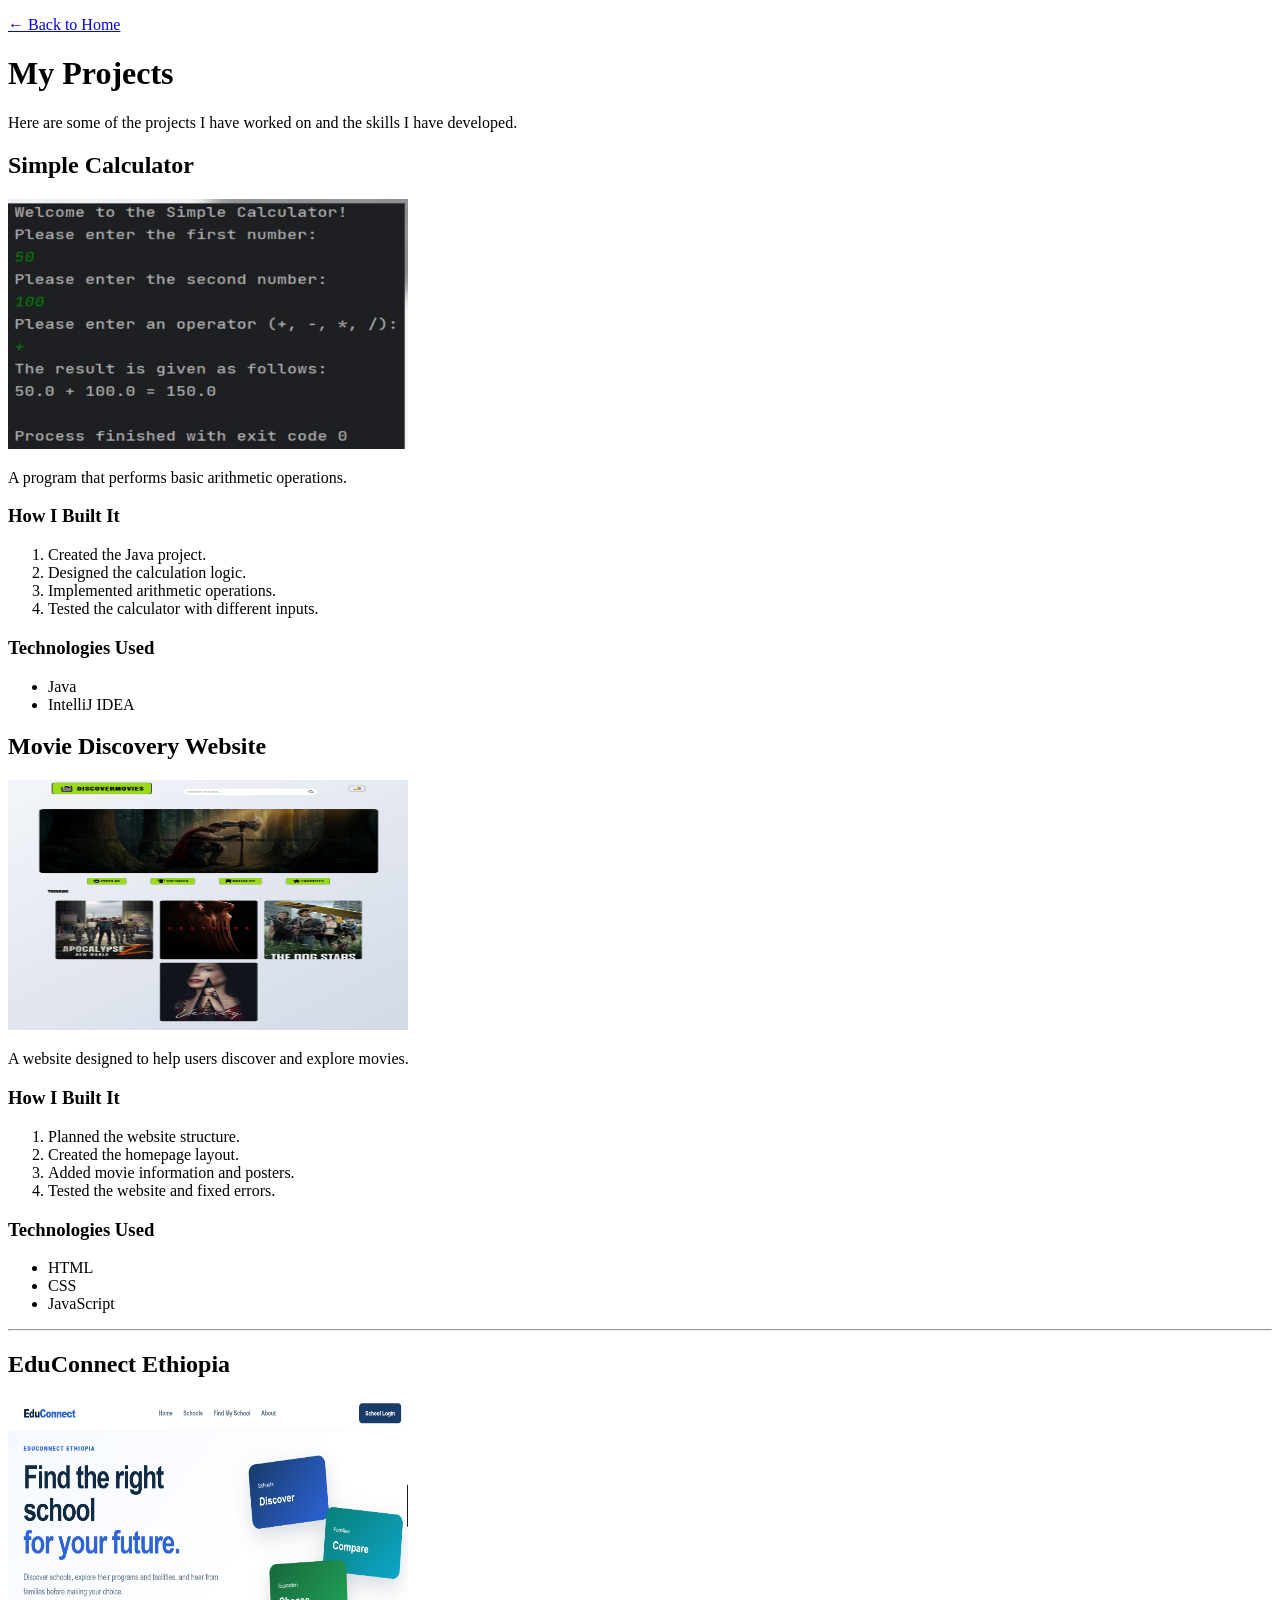
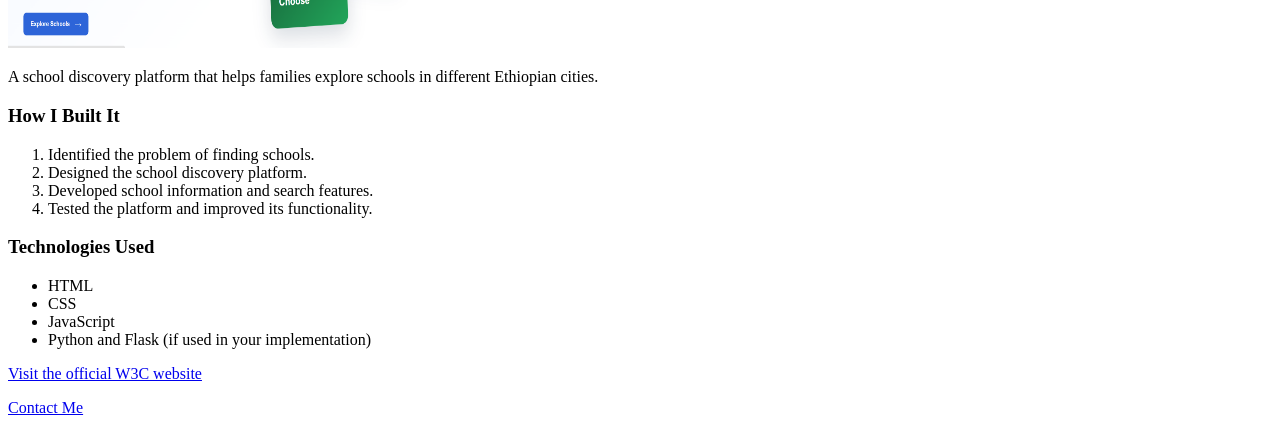
==== projects.html @ 17d0d489 "Complete HTML Lab 6 - Lists" ====
<!DOCTYPE html>
<html lang="en">
<head>
    <meta charset="UTF-8">
    <meta name="viewport" content="width=device-width, initial-scale=1.0">
    <title>Projects | Kalkidan Asmamaw</title>
    <link rel="icon" type="image/png" href="images/favicon.png">
</head>
<body>
    
    <p><a href="index.html">← Back to Home</a></p>

    <h1>My Projects</h1>

    <p>Here are some of the projects I have worked on and the skills I have developed.</p>
    <h2>Simple Calculator</h2>
    <img src="images/project-calculator.png"
     alt="Screenshot of a simple calculator project"
     width="400"
     height="250">
    <p>A program that performs basic arithmetic operations.</p>
    <h3>How I Built It</h3>
<ol>
    <li>Created the Java project.</li>
    <li>Designed the calculation logic.</li>
    <li>Implemented arithmetic operations.</li>
    <li>Tested the calculator with different inputs.</li>
</ol>

<h3>Technologies Used</h3>
<ul>
    <li>Java</li>
    <li>IntelliJ IDEA</li>
</ul>
    <h2>Movie Discovery Website</h2>
    <img src="images/project-movieDiscovery.png"
     alt="Project image representing my movie discovery website"
     width="400"
     height="250">
    <p>A website designed to help users discover and explore movies.</p>
    <h3>How I Built It</h3>
<ol>
    <li>Planned the website structure.</li>
    <li>Created the homepage layout.</li>
    <li>Added movie information and posters.</li>
    <li>Tested the website and fixed errors.</li>
</ol>

<h3>Technologies Used</h3>
<ul>
    <li>HTML</li>
    <li>CSS</li>
    <li>JavaScript </li>
</ul>
<hr>

    <h2>EduConnect Ethiopia</h2>
    <img src="images/project-educonnect.png"
     alt="Screenshot of the EduConnect Ethiopia school discovery platform"
     width="400"
     height="250">
    <p>A school discovery platform that helps families explore schools in different Ethiopian cities.</p>
    <h3>How I Built It</h3>
<ol>
    <li>Identified the problem of finding schools.</li>
    <li>Designed the school discovery platform.</li>
    <li>Developed school information and search features.</li>
    <li>Tested the platform and improved its functionality.</li>
</ol>

<h3>Technologies Used</h3>
<ul>
    <li>HTML</li>
    <li>CSS</li>
    <li>JavaScript</li>
    <li>Python and Flask (if used in your implementation)</li>
</ul>
    <p><a href="https://www.w3.org/">Visit the official W3C website</a></p>

    <p><a href="index.html#contact">Contact Me</a></p>
</body>
</html>
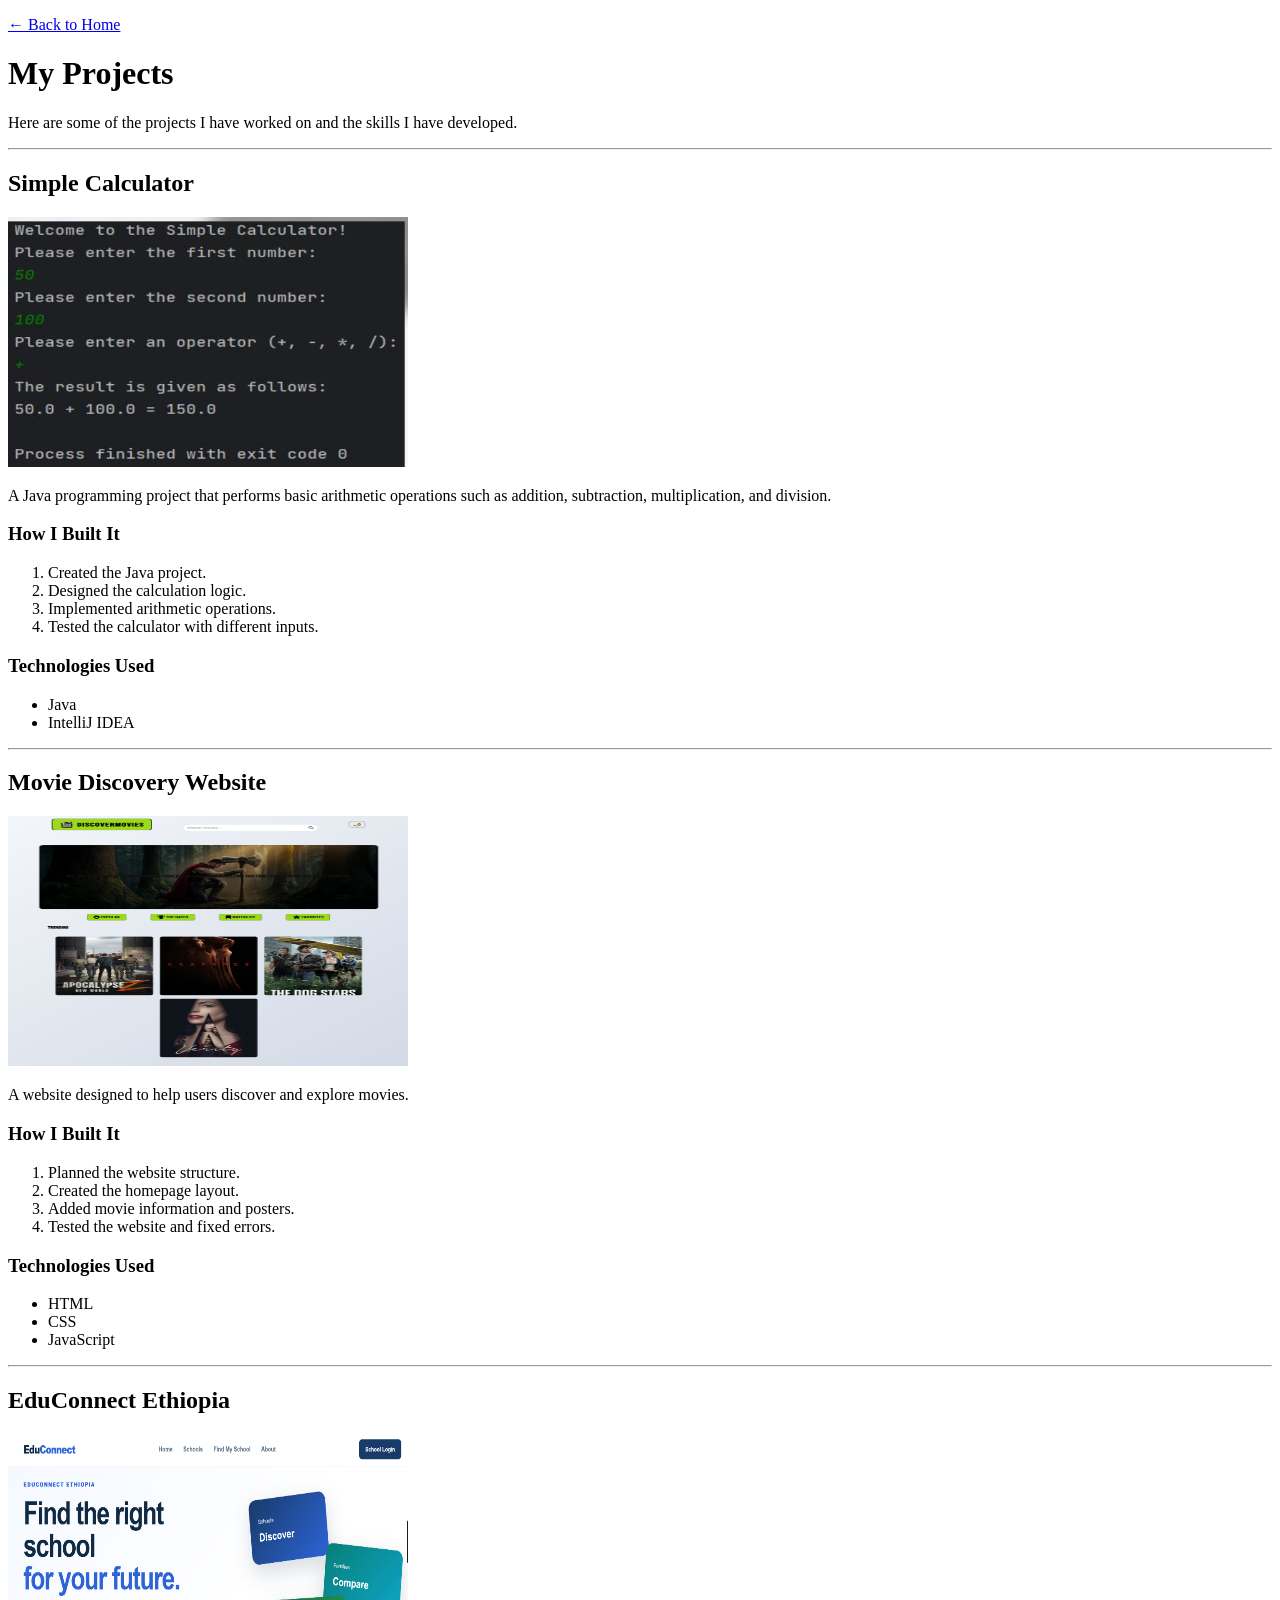
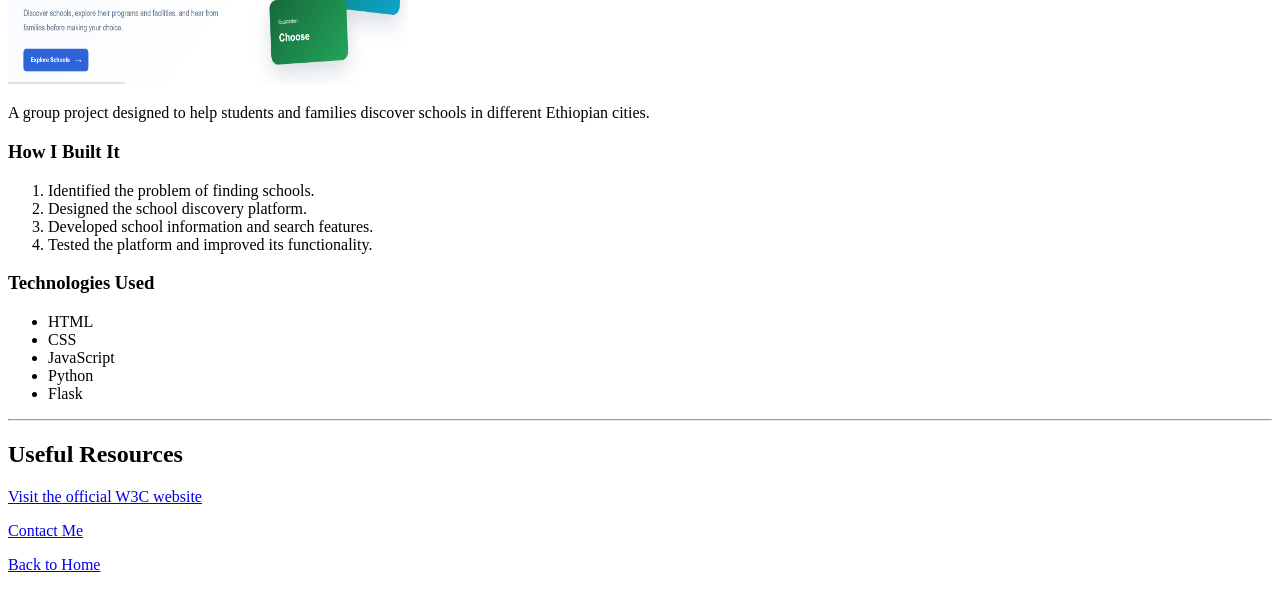
==== commit 9960d980: "Complete HTML Portfolio Labs 0-7" ====
--- a/projects.html
+++ b/projects.html
@@ -6,77 +6,129 @@
     <title>Projects | Kalkidan Asmamaw</title>
     <link rel="icon" type="image/png" href="images/favicon.png">
 </head>
+
 <body>
-    
+
     <p><a href="index.html">← Back to Home</a></p>
 
     <h1>My Projects</h1>
 
-    <p>Here are some of the projects I have worked on and the skills I have developed.</p>
+    <p>
+        Here are some of the projects I have worked on
+        and the skills I have developed.
+    </p>
+
+    <hr>
+
     <h2>Simple Calculator</h2>
+
     <img src="images/project-calculator.png"
-     alt="Screenshot of a simple calculator project"
-     width="400"
-     height="250">
-    <p>A program that performs basic arithmetic operations.</p>
+         alt="Screenshot of a simple calculator project"
+         width="400"
+         height="250">
+
+    <p>
+        A Java programming project that performs basic arithmetic
+        operations such as addition, subtraction, multiplication,
+        and division.
+    </p>
+
     <h3>How I Built It</h3>
-<ol>
-    <li>Created the Java project.</li>
-    <li>Designed the calculation logic.</li>
-    <li>Implemented arithmetic operations.</li>
-    <li>Tested the calculator with different inputs.</li>
-</ol>
 
-<h3>Technologies Used</h3>
-<ul>
-    <li>Java</li>
-    <li>IntelliJ IDEA</li>
-</ul>
+    <ol>
+        <li>Created the Java project.</li>
+        <li>Designed the calculation logic.</li>
+        <li>Implemented arithmetic operations.</li>
+        <li>Tested the calculator with different inputs.</li>
+    </ol>
+
+    <h3>Technologies Used</h3>
+
+    <ul>
+        <li>Java</li>
+        <li>IntelliJ IDEA</li>
+    </ul>
+
+    <hr>
+
     <h2>Movie Discovery Website</h2>
+
     <img src="images/project-movieDiscovery.png"
-     alt="Project image representing my movie discovery website"
-     width="400"
-     height="250">
-    <p>A website designed to help users discover and explore movies.</p>
+         alt="Screenshot of my movie discovery website"
+         width="400"
+         height="250">
+
+    <p>
+        A website designed to help users discover and explore movies.
+    </p>
+
     <h3>How I Built It</h3>
-<ol>
-    <li>Planned the website structure.</li>
-    <li>Created the homepage layout.</li>
-    <li>Added movie information and posters.</li>
-    <li>Tested the website and fixed errors.</li>
-</ol>
 
-<h3>Technologies Used</h3>
-<ul>
-    <li>HTML</li>
-    <li>CSS</li>
-    <li>JavaScript </li>
-</ul>
-<hr>
+    <ol>
+        <li>Planned the website structure.</li>
+        <li>Created the homepage layout.</li>
+        <li>Added movie information and posters.</li>
+        <li>Tested the website and fixed errors.</li>
+    </ol>
+
+    <h3>Technologies Used</h3>
+
+    <ul>
+        <li>HTML</li>
+        <li>CSS</li>
+        <li>JavaScript</li>
+    </ul>
+
+    <hr>
 
     <h2>EduConnect Ethiopia</h2>
+
     <img src="images/project-educonnect.png"
-     alt="Screenshot of the EduConnect Ethiopia school discovery platform"
-     width="400"
-     height="250">
-    <p>A school discovery platform that helps families explore schools in different Ethiopian cities.</p>
+         alt="Screenshot of the EduConnect Ethiopia school discovery platform"
+         width="400"
+         height="250">
+
+    <p>
+        A group project designed to help students and families
+        discover schools in different Ethiopian cities.
+    </p>
+
     <h3>How I Built It</h3>
-<ol>
-    <li>Identified the problem of finding schools.</li>
-    <li>Designed the school discovery platform.</li>
-    <li>Developed school information and search features.</li>
-    <li>Tested the platform and improved its functionality.</li>
-</ol>
 
-<h3>Technologies Used</h3>
-<ul>
-    <li>HTML</li>
-    <li>CSS</li>
-    <li>JavaScript</li>
-    <li>Python and Flask (if used in your implementation)</li>
-</ul>
-    <p><a href="https://www.w3.org/">Visit the official W3C website</a></p>
+    <ol>
+        <li>Identified the problem of finding schools.</li>
+        <li>Designed the school discovery platform.</li>
+        <li>Developed school information and search features.</li>
+        <li>Tested the platform and improved its functionality.</li>
+    </ol>
 
-    <p><a href="index.html#contact">Contact Me</a></p>
+    <h3>Technologies Used</h3>
+
+    <ul>
+        <li>HTML</li>
+        <li>CSS</li>
+        <li>JavaScript</li>
+        <li>Python</li>
+        <li>Flask</li>
+    </ul>
+
+    <hr>
+
+    <h2>Useful Resources</h2>
+
+    <p>
+        <a href="https://www.w3.org/" target="_blank">
+            Visit the official W3C website
+        </a>
+    </p>
+
+    <p>
+        <a href="index.html#contact">Contact Me</a>
+    </p>
+
+    <p>
+        <a href="index.html">Back to Home</a>
+    </p>
+
 </body>
 </html>
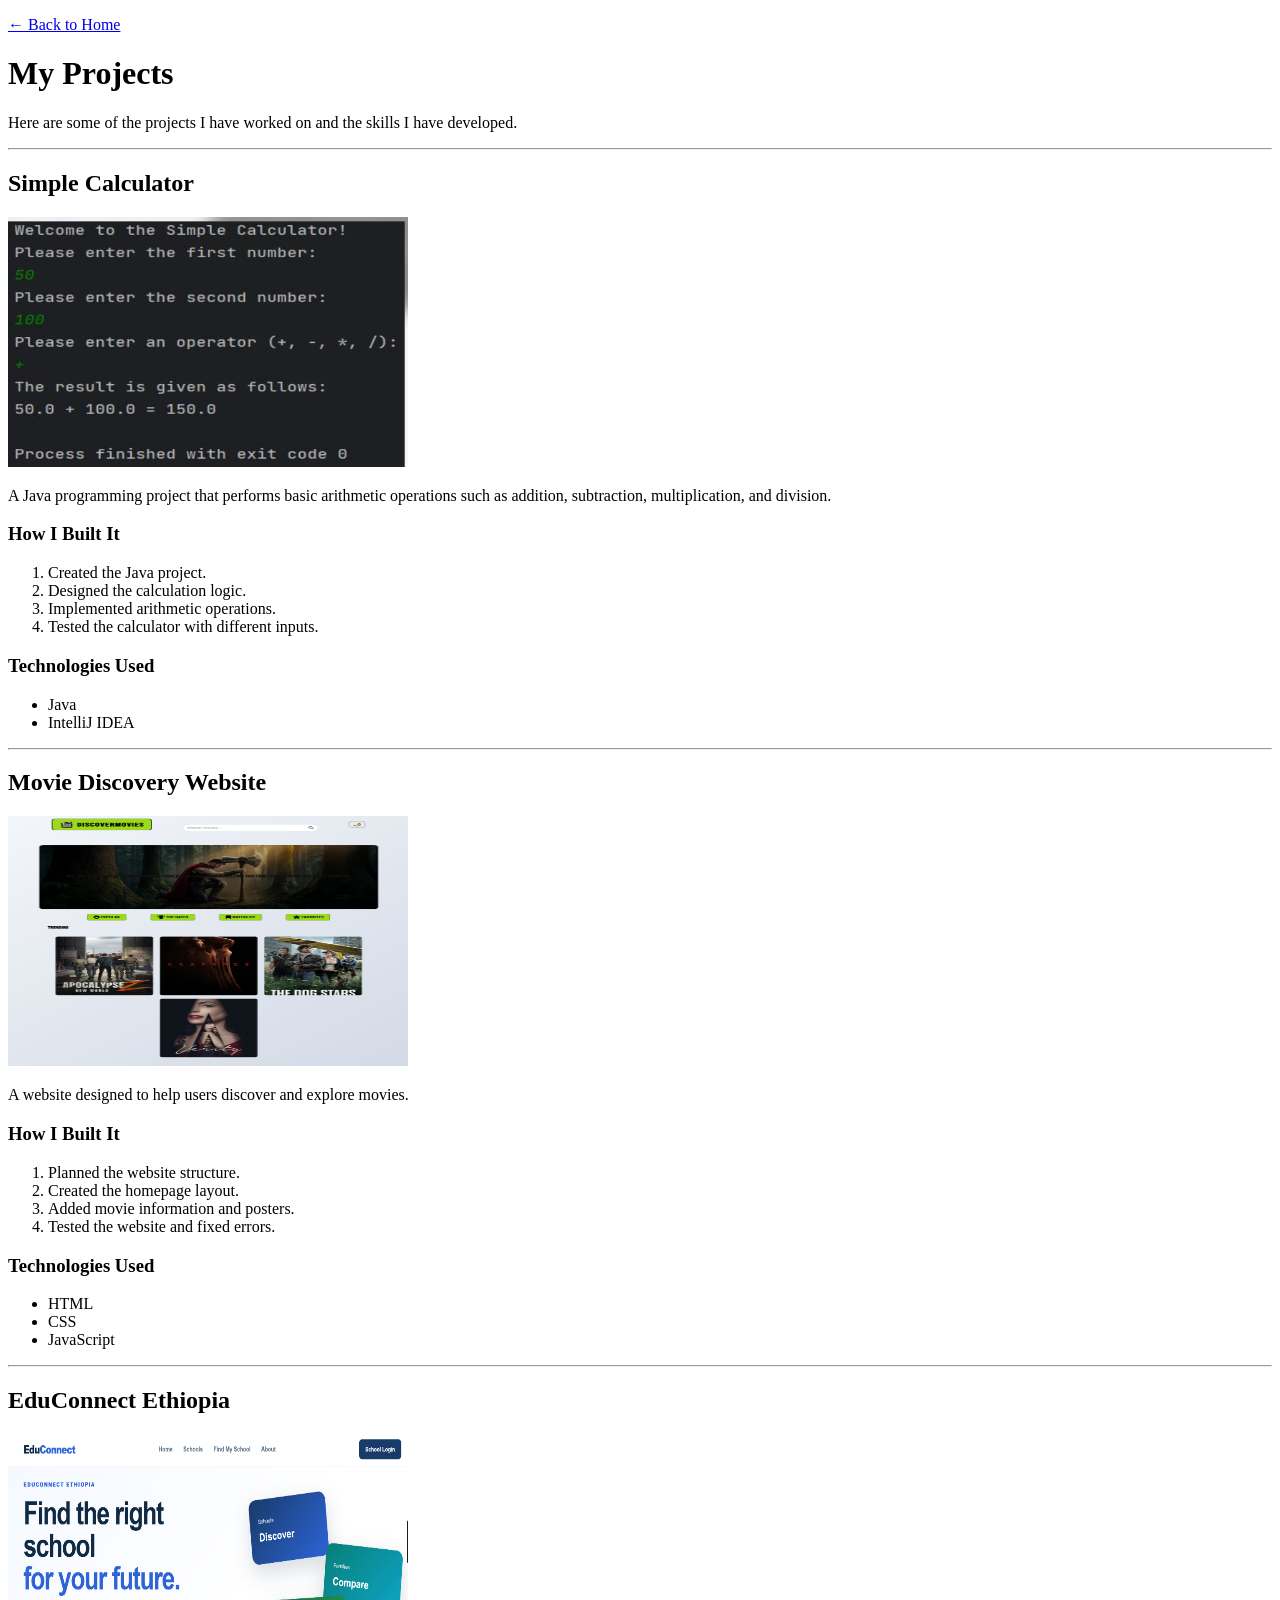
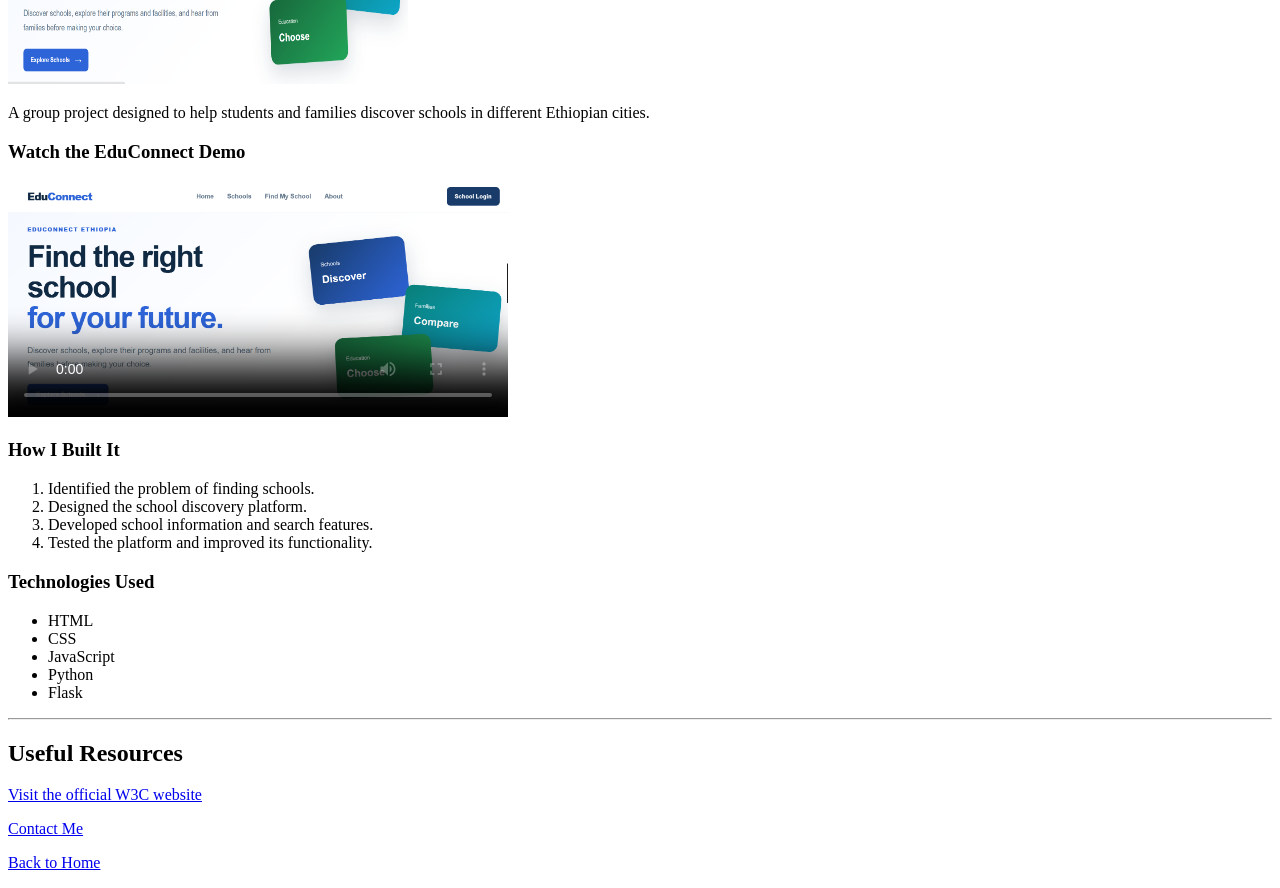
==== commit 405d0c42: "Complete Lab 11 audio and video elements" ====
--- a/projects.html
+++ b/projects.html
@@ -19,7 +19,7 @@
     </p>
 
     <hr>
-
+<article>
     <h2>Simple Calculator</h2>
 
     <img src="images/project-calculator.png"
@@ -48,7 +48,7 @@
         <li>Java</li>
         <li>IntelliJ IDEA</li>
     </ul>
-
+</article>
     <hr>
 
     <h2>Movie Discovery Website</h2>
@@ -89,9 +89,27 @@
          height="250">
 
     <p>
+
         A group project designed to help students and families
         discover schools in different Ethiopian cities.
     </p>
+    <h3>Watch the EduConnect Demo</h3>
+
+<video controls
+       poster="images/project-educonnect.png"
+       width="500">
+
+    <source src="media/project-demo.mp4" type="video/mp4">
+
+    <track src="media/project-demo.vtt"
+           kind="captions"
+           srclang="en"
+           label="English"
+           default>
+
+    Your browser does not support the video element.
+
+  </video>
 
     <h3>How I Built It</h3>
 
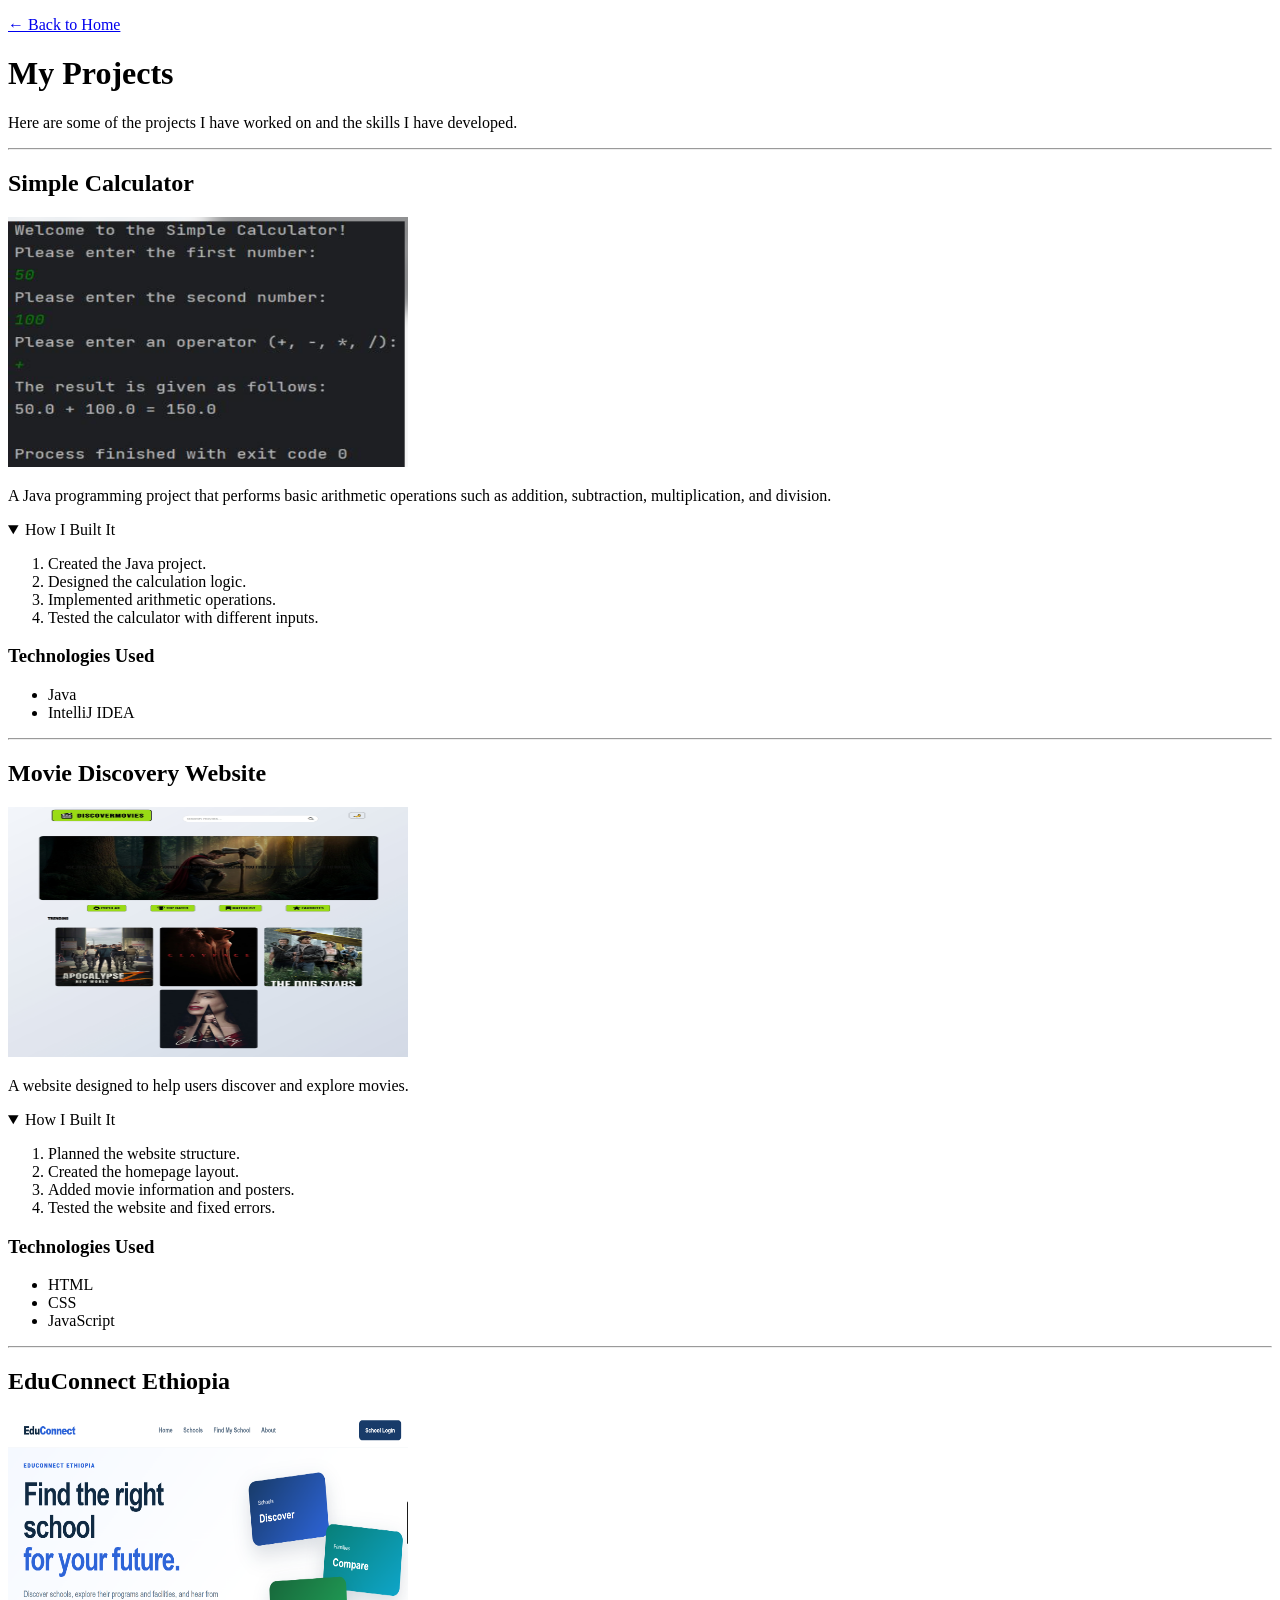
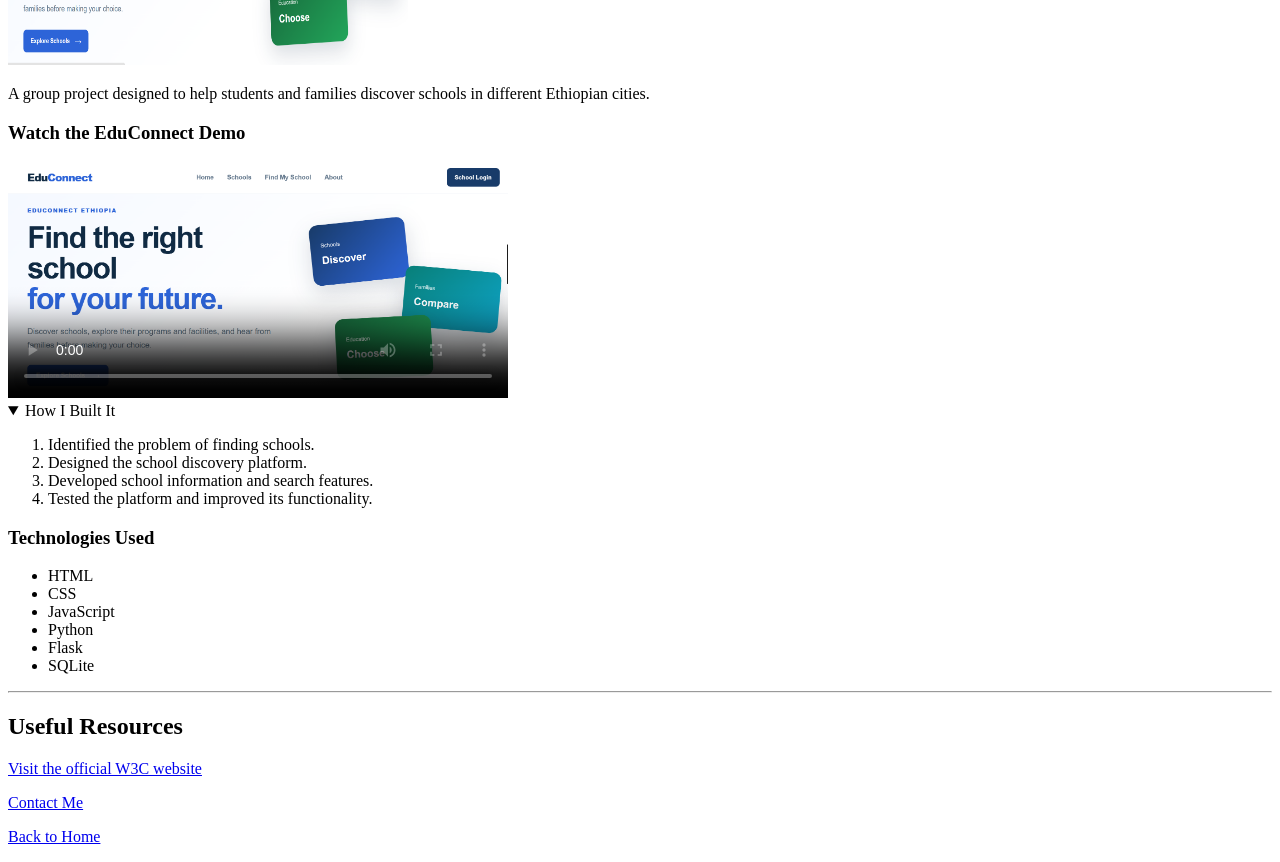
==== commit d2542746: "Complete Lab 12 HTML interactive elements" ====
--- a/projects.html
+++ b/projects.html
@@ -33,7 +33,8 @@
         and division.
     </p>
 
-    <h3>How I Built It</h3>
+    <details open >
+    <summary>How I Built It</summary>
 
     <ol>
         <li>Created the Java project.</li>
@@ -41,6 +42,7 @@
         <li>Implemented arithmetic operations.</li>
         <li>Tested the calculator with different inputs.</li>
     </ol>
+</details>
 
     <h3>Technologies Used</h3>
 
@@ -62,7 +64,8 @@
         A website designed to help users discover and explore movies.
     </p>
 
-    <h3>How I Built It</h3>
+    <details open>
+    <summary>How I Built It</summary>
 
     <ol>
         <li>Planned the website structure.</li>
@@ -70,6 +73,7 @@
         <li>Added movie information and posters.</li>
         <li>Tested the website and fixed errors.</li>
     </ol>
+</details>
 
     <h3>Technologies Used</h3>
 
@@ -111,7 +115,8 @@
 
   </video>
 
-    <h3>How I Built It</h3>
+    <details open>
+    <summary>How I Built It</summary>
 
     <ol>
         <li>Identified the problem of finding schools.</li>
@@ -119,7 +124,7 @@
         <li>Developed school information and search features.</li>
         <li>Tested the platform and improved its functionality.</li>
     </ol>
-
+</details >
     <h3>Technologies Used</h3>
 
     <ul>
@@ -128,6 +133,7 @@
         <li>JavaScript</li>
         <li>Python</li>
         <li>Flask</li>
+        <li>SQLite</li>
     </ul>
 
     <hr>
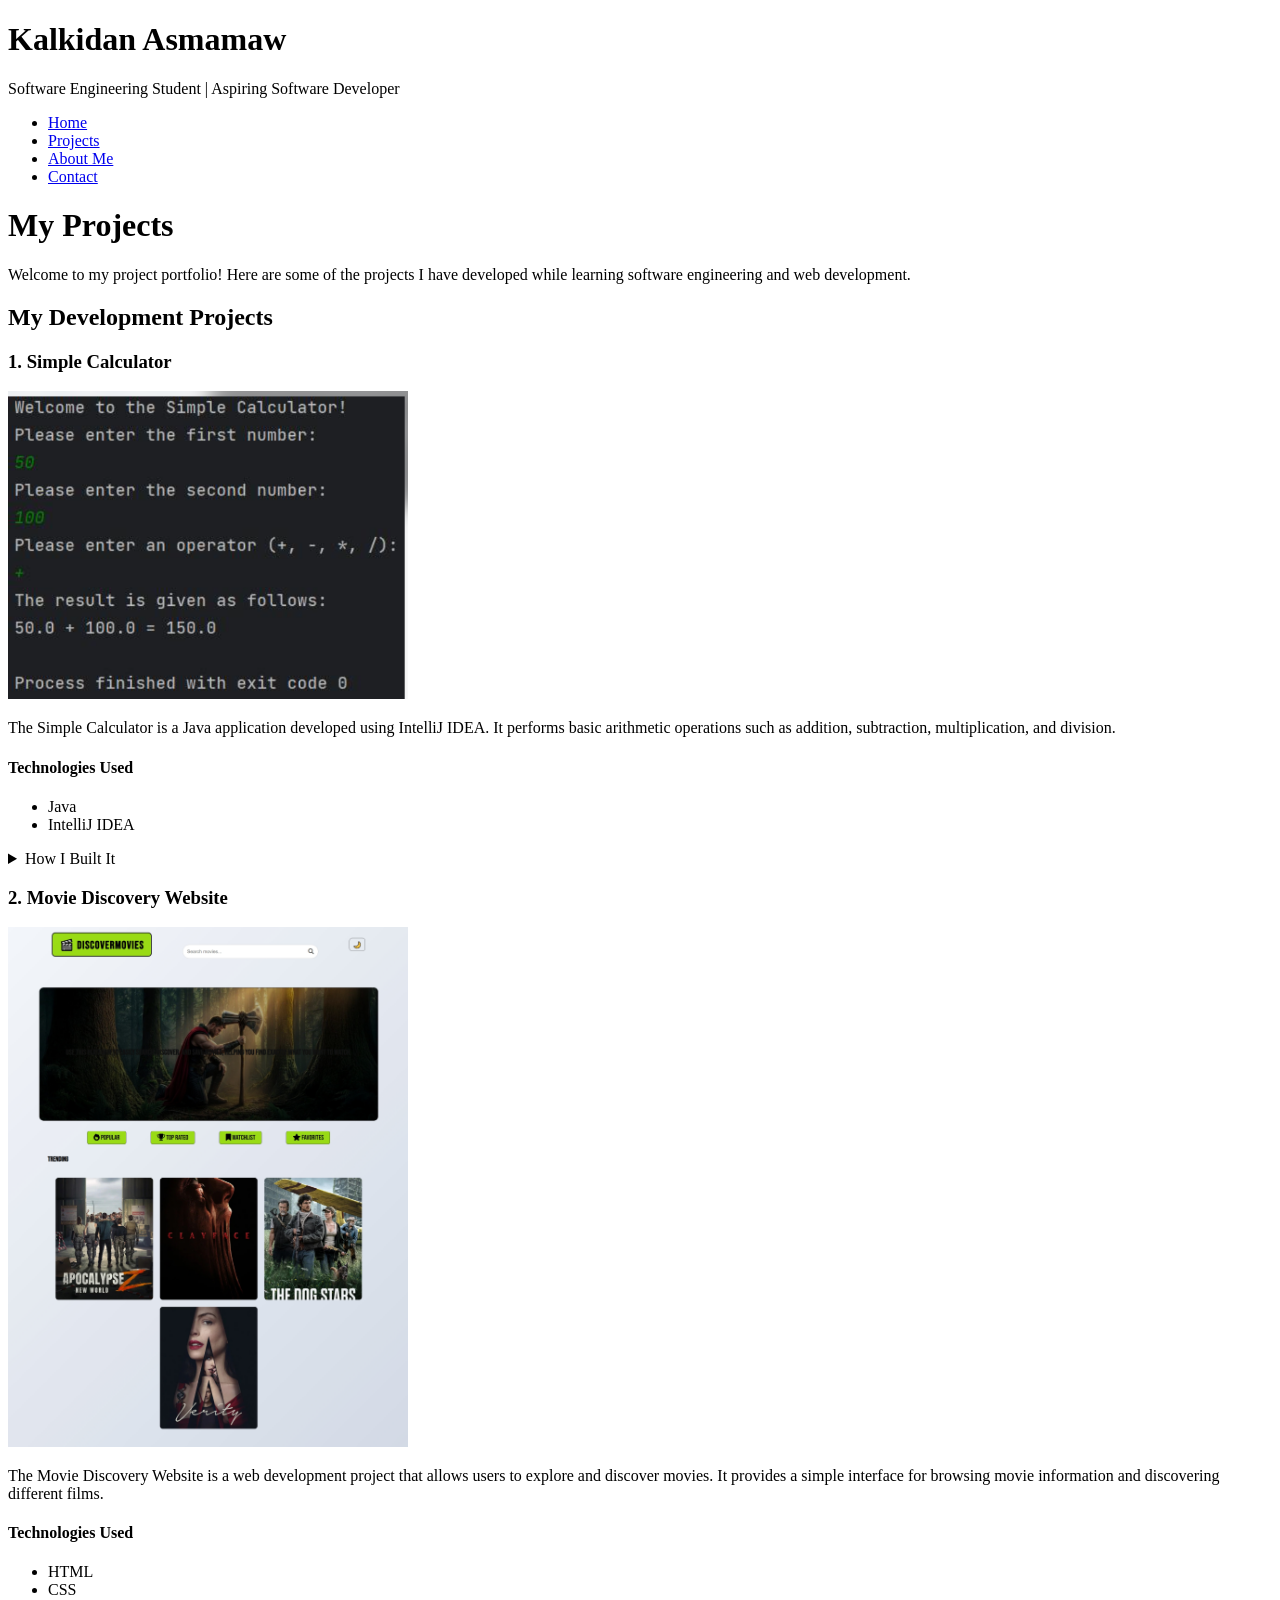
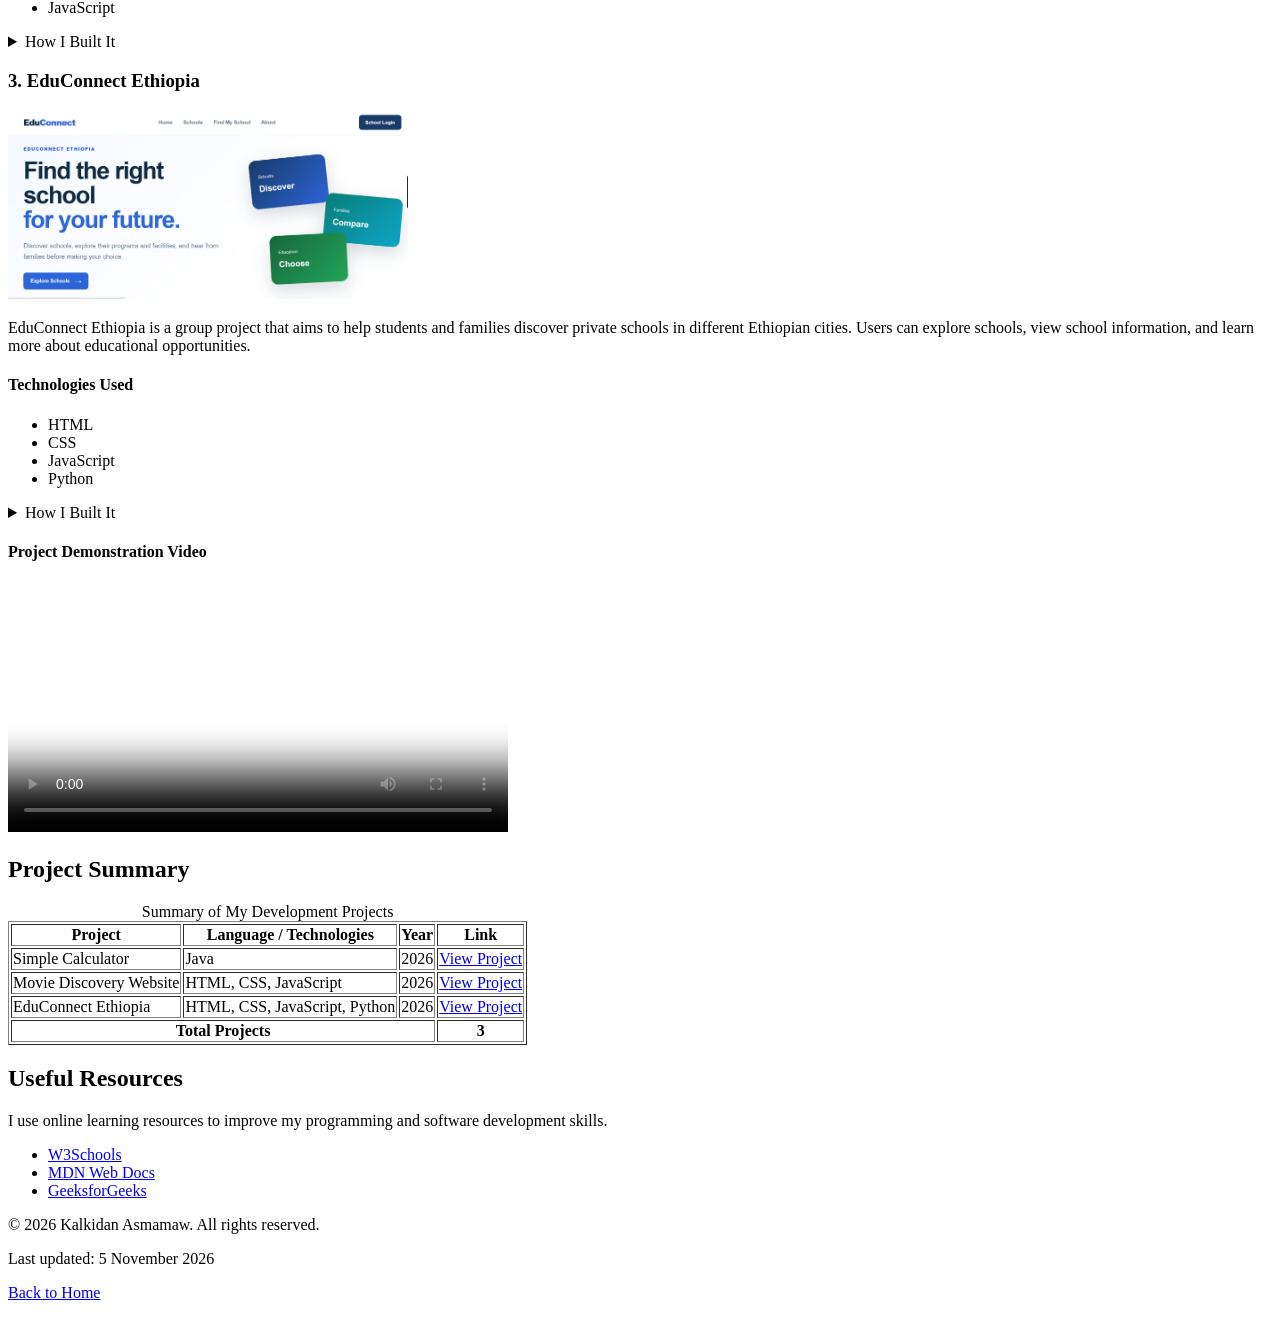
==== commit 16f99611: "complete lab 14" ====
--- a/projects.html
+++ b/projects.html
@@ -1,158 +1,301 @@
+
 <!DOCTYPE html>
 <html lang="en">
+
 <head>
     <meta charset="UTF-8">
     <meta name="viewport" content="width=device-width, initial-scale=1.0">
-    <title>Projects | Kalkidan Asmamaw</title>
+
+    <meta name="description"
+        content="Explore the software development projects of Kalkidan Asmamaw, a Software Engineering student.">
+
+    <meta name="author" content="Kalkidan Asmamaw">
+
+    <title>My Projects | Kalkidan Asmamaw</title>
+
     <link rel="icon" type="image/png" href="images/favicon.png">
 </head>
 
 <body>
 
-    <p><a href="index.html">← Back to Home</a></p>
-
-    <h1>My Projects</h1>
-
-    <p>
-        Here are some of the projects I have worked on
-        and the skills I have developed.
-    </p>
-
-    <hr>
-<article>
-    <h2>Simple Calculator</h2>
-
-    <img src="images/project-calculator.png"
-         alt="Screenshot of a simple calculator project"
-         width="400"
-         height="250">
-
-    <p>
-        A Java programming project that performs basic arithmetic
-        operations such as addition, subtraction, multiplication,
-        and division.
-    </p>
-
-    <details open >
-    <summary>How I Built It</summary>
-
-    <ol>
-        <li>Created the Java project.</li>
-        <li>Designed the calculation logic.</li>
-        <li>Implemented arithmetic operations.</li>
-        <li>Tested the calculator with different inputs.</li>
-    </ol>
-</details>
-
-    <h3>Technologies Used</h3>
-
-    <ul>
-        <li>Java</li>
-        <li>IntelliJ IDEA</li>
-    </ul>
-</article>
-    <hr>
-
-    <h2>Movie Discovery Website</h2>
-
-    <img src="images/project-movieDiscovery.png"
-         alt="Screenshot of my movie discovery website"
-         width="400"
-         height="250">
-
-    <p>
-        A website designed to help users discover and explore movies.
-    </p>
-
-    <details open>
-    <summary>How I Built It</summary>
-
-    <ol>
-        <li>Planned the website structure.</li>
-        <li>Created the homepage layout.</li>
-        <li>Added movie information and posters.</li>
-        <li>Tested the website and fixed errors.</li>
-    </ol>
-</details>
-
-    <h3>Technologies Used</h3>
-
-    <ul>
-        <li>HTML</li>
-        <li>CSS</li>
-        <li>JavaScript</li>
-    </ul>
-
-    <hr>
-
-    <h2>EduConnect Ethiopia</h2>
-
-    <img src="images/project-educonnect.png"
-         alt="Screenshot of the EduConnect Ethiopia school discovery platform"
-         width="400"
-         height="250">
-
-    <p>
-
-        A group project designed to help students and families
-        discover schools in different Ethiopian cities.
-    </p>
-    <h3>Watch the EduConnect Demo</h3>
-
-<video controls
-       poster="images/project-educonnect.png"
-       width="500">
-
-    <source src="media/project-demo.mp4" type="video/mp4">
-
-    <track src="media/project-demo.vtt"
-           kind="captions"
-           srclang="en"
-           label="English"
-           default>
-
-    Your browser does not support the video element.
-
-  </video>
-
-    <details open>
-    <summary>How I Built It</summary>
-
-    <ol>
-        <li>Identified the problem of finding schools.</li>
-        <li>Designed the school discovery platform.</li>
-        <li>Developed school information and search features.</li>
-        <li>Tested the platform and improved its functionality.</li>
-    </ol>
-</details >
-    <h3>Technologies Used</h3>
-
-    <ul>
-        <li>HTML</li>
-        <li>CSS</li>
-        <li>JavaScript</li>
-        <li>Python</li>
-        <li>Flask</li>
-        <li>SQLite</li>
-    </ul>
-
-    <hr>
-
-    <h2>Useful Resources</h2>
-
-    <p>
-        <a href="https://www.w3.org/" target="_blank">
-            Visit the official W3C website
-        </a>
-    </p>
-
-    <p>
-        <a href="index.html#contact">Contact Me</a>
-    </p>
-
-    <p>
-        <a href="index.html">Back to Home</a>
-    </p>
+    <!-- HEADER -->
+    <header>
+        <h1>Kalkidan Asmamaw</h1>
+        <p>Software Engineering Student | Aspiring Software Developer</p>
+
+        <nav>
+            <ul>
+                <li><a href="index.html">Home</a></li>
+                <li><a href="projects.html">Projects</a></li>
+                <li><a href="index.html#about">About Me</a></li>
+                <li><a href="index.html#contact">Contact</a></li>
+            </ul>
+        </nav>
+    </header>
+
+
+    <!-- MAIN CONTENT -->
+    <main>
+
+        <h1>My Projects</h1>
+
+        <p>
+            Welcome to my project portfolio! Here are some of the projects
+            I have developed while learning software engineering and web
+            development.
+        </p>
+
+
+        <!-- PROJECT 1: SIMPLE CALCULATOR -->
+        <section id="my-projects">
+
+            <h2>My Development Projects</h2>
+
+            <article id="calculator">
+
+                <h3>1. Simple Calculator</h3>
+
+                <img src="images/project-calculator.png"
+                     alt="Screenshot of my Simple Calculator project"
+                     width="400">
+
+                <p>
+                    The Simple Calculator is a Java application developed
+                    using IntelliJ IDEA. It performs basic arithmetic
+                    operations such as addition, subtraction,
+                    multiplication, and division.
+                </p>
+
+                <h4>Technologies Used</h4>
+
+                <ul>
+                    <li>Java</li>
+                    <li>IntelliJ IDEA</li>
+                </ul>
+
+                <details>
+                    <summary>How I Built It</summary>
+
+                    <ol>
+                        <li>Created a Java project in IntelliJ IDEA.</li>
+                        <li>Designed the calculator program structure.</li>
+                        <li>Implemented arithmetic operations.</li>
+                        <li>Added user input and output.</li>
+                        <li>Tested the program with different numbers.</li>
+                    </ol>
+                </details>
+
+            </article>
+
+
+            <!-- PROJECT 2: MOVIE DISCOVERY WEBSITE -->
+            <article id="movie">
+
+                <h3>2. Movie Discovery Website</h3>
+
+                <img src="images/project-movieDiscovery.png"
+                     alt="Screenshot of my Movie Discovery Website"
+                     width="400">
+
+                <p>
+                    The Movie Discovery Website is a web development project
+                    that allows users to explore and discover movies.
+                    It provides a simple interface for browsing movie
+                    information and discovering different films.
+                </p>
+
+                <h4>Technologies Used</h4>
+
+                <ul>
+                    <li>HTML</li>
+                    <li>CSS</li>
+                    <li>JavaScript</li>
+                </ul>
+
+                <details>
+                    <summary>How I Built It</summary>
+
+                    <ol>
+                        <li>Created the HTML structure of the website.</li>
+                        <li>Designed the page layout using CSS.</li>
+                        <li>Added JavaScript functionality.</li>
+                        <li>Organized movie information for users.</li>
+                        <li>Tested the website in a web browser.</li>
+                    </ol>
+                </details>
+
+            </article>
+
+
+            <!-- PROJECT 3: EDUCONNECT ETHIOPIA -->
+            <article id="educonnect">
+
+                <h3>3. EduConnect Ethiopia</h3>
+
+                <img src="images/project-educonnect.png"
+                     alt="Screenshot of EduConnect Ethiopia"
+                     width="400">
+
+                <p>
+                    EduConnect Ethiopia is a group project that aims to help
+                    students and families discover private schools in
+                    different Ethiopian cities. Users can explore schools,
+                    view school information, and learn more about
+                    educational opportunities.
+                </p>
+
+                <h4>Technologies Used</h4>
+
+                <ul>
+                    <li>HTML</li>
+                    <li>CSS</li>
+                    <li>JavaScript</li>
+                    <li>Python</li>
+                </ul>
+
+                <details>
+                    <summary>How I Built It</summary>
+
+                    <ol>
+                        <li>Identified the problem and project requirements.</li>
+                        <li>Planned the website structure and user interface.</li>
+                        <li>Created the frontend pages using HTML and CSS.</li>
+                        <li>Added interactive features using JavaScript.</li>
+                        <li>Worked on backend functionality using Python.</li>
+                        <li>Tested the application and improved its features.</li>
+                    </ol>
+                </details>
+
+                <h4>Project Demonstration Video</h4>
+
+                <video controls width="500"
+                       poster="images/project-demo-poster.jpg">
+
+                    <source src="media/project-demo.mp4"
+                            type="video/mp4">
+
+                    <source src="media/project-demo.webm"
+                            type="video/webm">
+
+                    <track src="media/project-demo.vtt"
+                           kind="captions"
+                           srclang="en"
+                           label="English"
+                           default>
+
+                    Your browser does not support the video element.
+
+                </video>
+
+            </article>
+
+        </section>
+
+
+        <!-- PROJECT SUMMARY TABLE -->
+        <section id="project-summary">
+
+            <h2>Project Summary</h2>
+
+            <table border="1">
+
+                <caption>Summary of My Development Projects</caption>
+
+                <thead>
+                    <tr>
+                        <th>Project</th>
+                        <th>Language / Technologies</th>
+                        <th>Year</th>
+                        <th>Link</th>
+                    </tr>
+                </thead>
+
+                <tbody>
+                    <tr>
+                        <td>Simple Calculator</td>
+                        <td>Java</td>
+                        <td><time datetime="2026">2026</time></td>
+                        <td><a href="#calculator">View Project</a></td>
+                    </tr>
+
+                    <tr>
+                        <td>Movie Discovery Website</td>
+                        <td>HTML, CSS, JavaScript</td>
+                        <td><time datetime="2026">2026</time></td>
+                        <td><a href="#movie">View Project</a></td>
+                    </tr>
+
+                    <tr>
+                        <td>EduConnect Ethiopia</td>
+                        <td>HTML, CSS, JavaScript, Python</td>
+                        <td><time datetime="2026">2026</time></td>
+                        <td><a href="#educonnect">View Project</a></td>
+                    </tr>
+                </tbody>
+
+                <tfoot>
+                    <tr>
+                        <th colspan="3">Total Projects</th>
+                        <th>3</th>
+                    </tr>
+                </tfoot>
+
+            </table>
+
+        </section>
+
+
+        <!-- ASIDE -->
+        <aside>
+            <h2>Useful Resources</h2>
+
+            <p>
+                I use online learning resources to improve my programming
+                and software development skills.
+            </p>
+
+            <ul>
+                <li>
+                    <a href="https://www.w3schools.com/"
+                       target="_blank">
+                        W3Schools
+                    </a>
+                </li>
+
+                <li>
+                    <a href="https://developer.mozilla.org/"
+                       target="_blank">
+                        MDN Web Docs
+                    </a>
+                </li>
+
+                <li>
+                    <a href="https://www.geeksforgeeks.org/"
+                       target="_blank">
+                        GeeksforGeeks
+                    </a>
+                </li>
+            </ul>
+        </aside>
+
+    </main>
+
+
+    <!-- FOOTER -->
+    <footer>
+        <p>
+            &copy; 2026 Kalkidan Asmamaw. All rights reserved.
+        </p>
+
+        <p>
+            Last updated:
+            <time datetime="2026-11-05">5 November 2026</time>
+        </p>
+
+        <p>
+            <a href="index.html">Back to Home</a>
+        </p>
+    </footer>
 
 </body>
-</html>+</html>
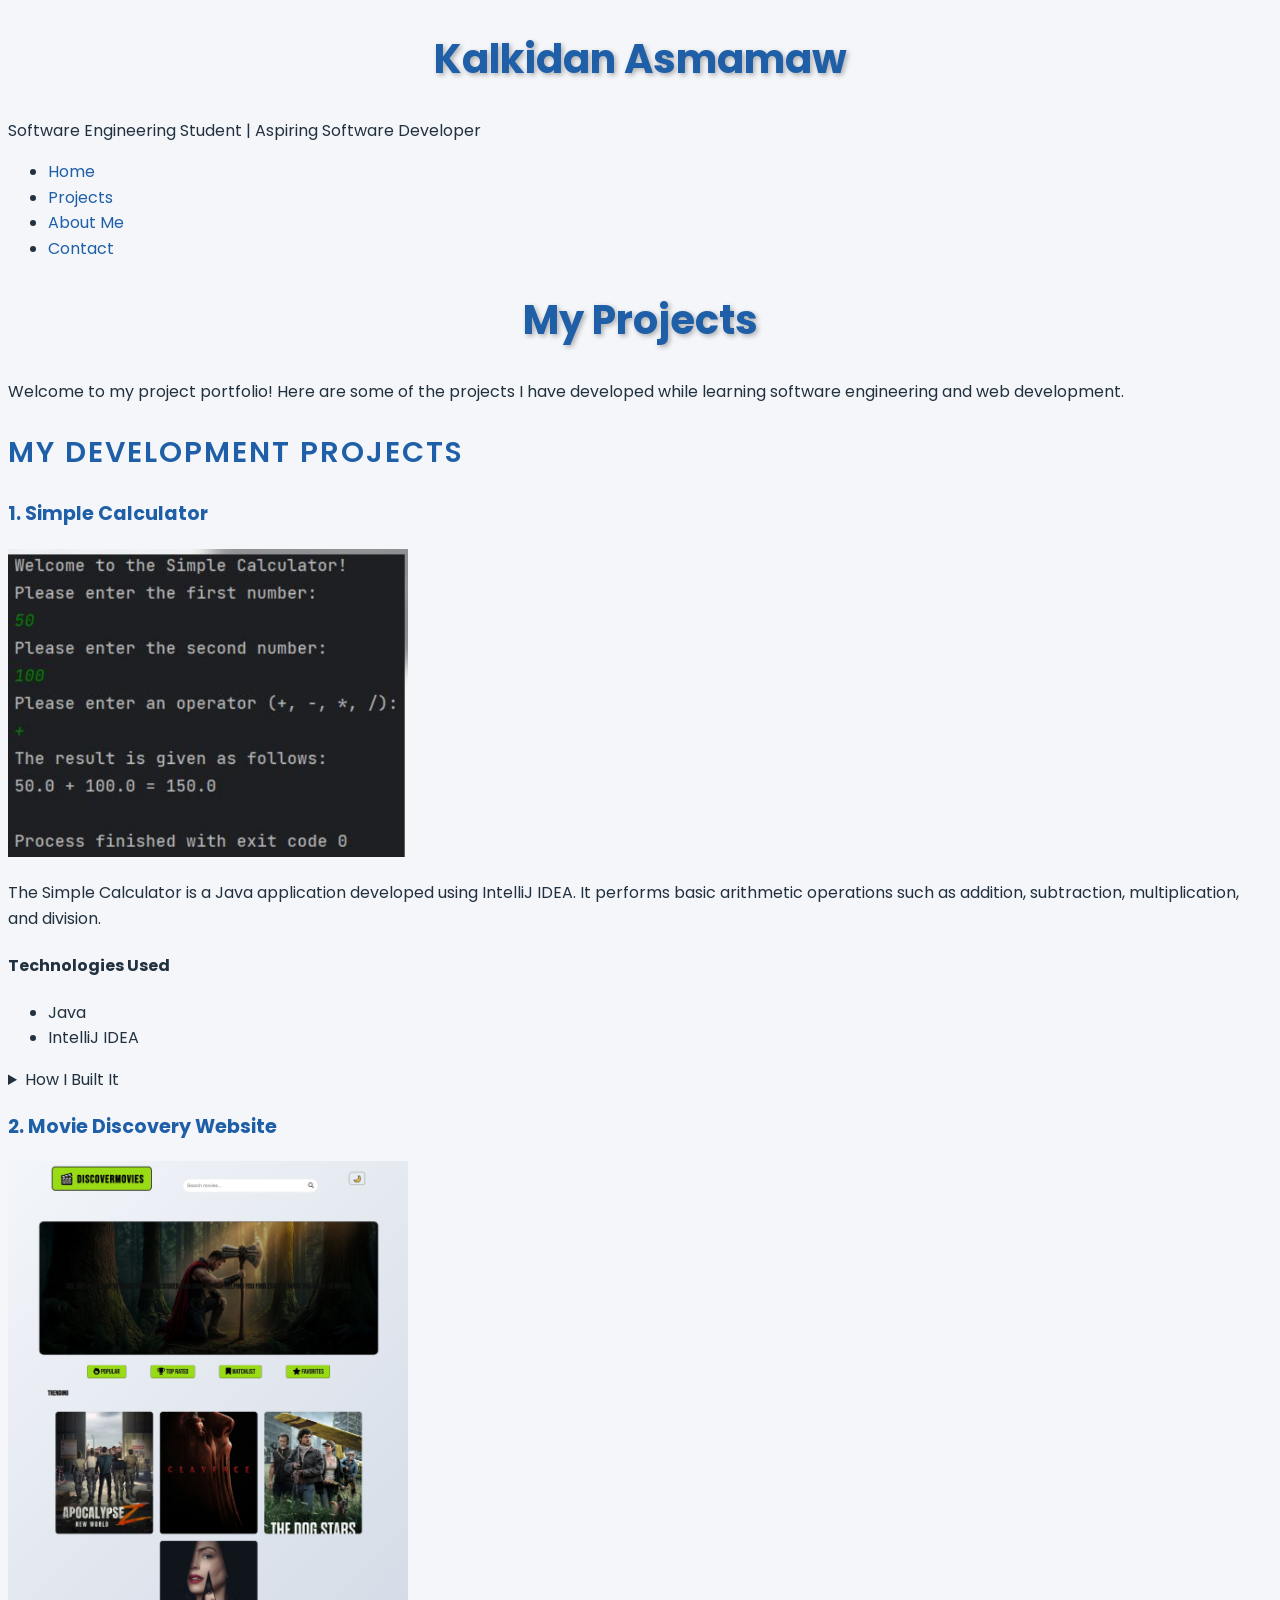
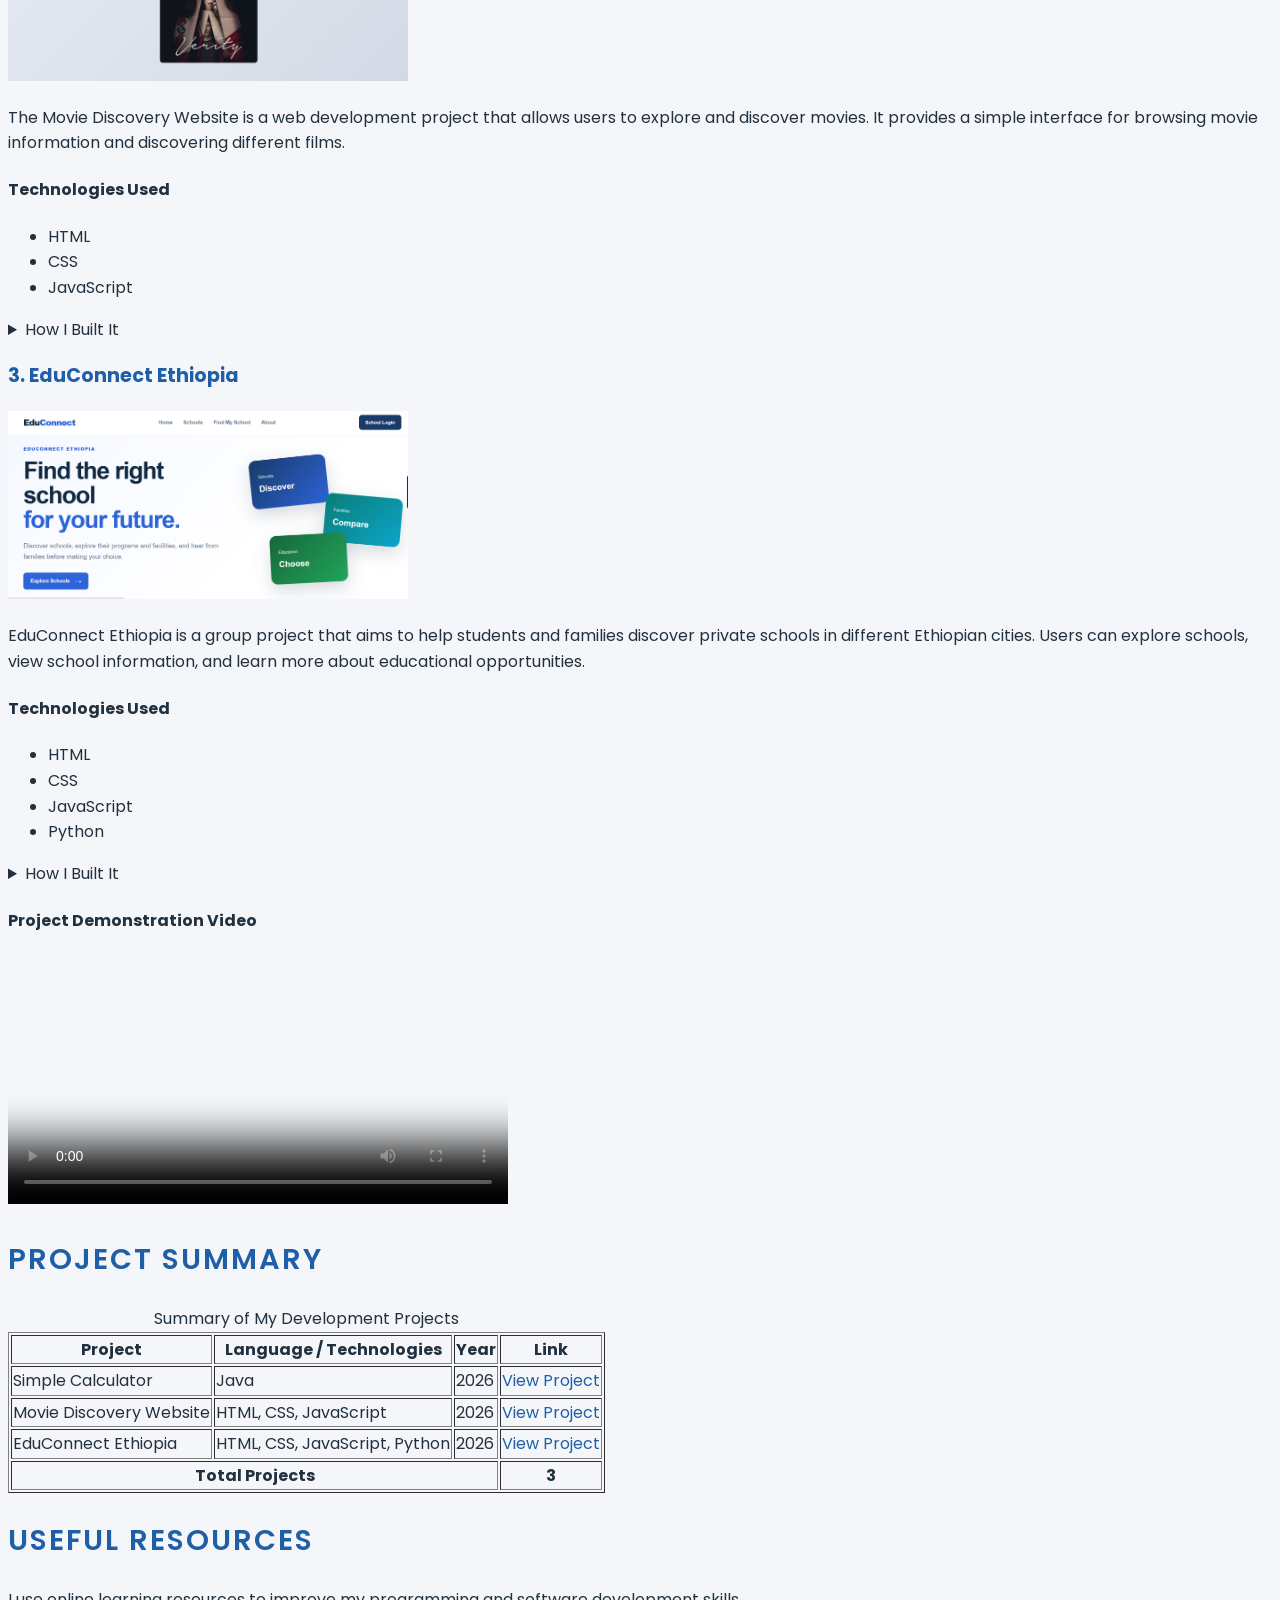
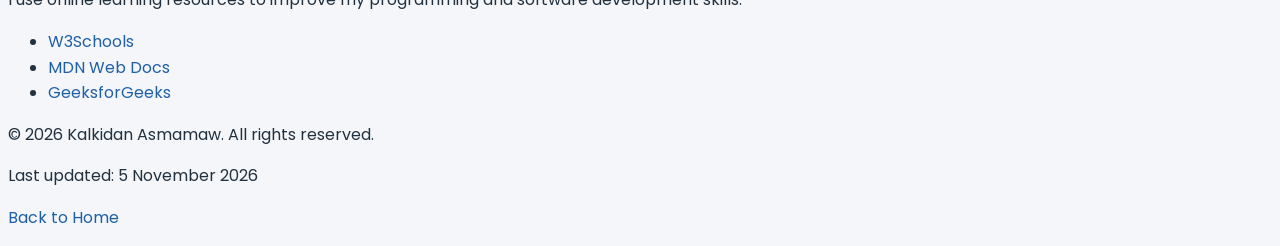
==== commit ddbc9343: "finshed lab 16 to add color format and palette, CSS unit Google Fonts and Poppins,Text stylung and h" ====
--- a/projects.html
+++ b/projects.html
@@ -12,13 +12,12 @@
     <meta name="author" content="Kalkidan Asmamaw">
 
     <title>My Projects | Kalkidan Asmamaw</title>
-
+    <link href="https://fonts.googleapis.com/css2?family=Poppins:wght@400;600;700&display=swap" rel="stylesheet">
+    <link rel="stylesheet" href="css/style.css">
     <link rel="icon" type="image/png" href="images/favicon.png">
 </head>
 
 <body>
-
-    <!-- HEADER -->
     <header>
         <h1>Kalkidan Asmamaw</h1>
         <p>Software Engineering Student | Aspiring Software Developer</p>
@@ -34,7 +33,6 @@
     </header>
 
 
-    <!-- MAIN CONTENT -->
     <main>
 
         <h1>My Projects</h1>
@@ -46,7 +44,6 @@
         </p>
 
 
-        <!-- PROJECT 1: SIMPLE CALCULATOR -->
         <section id="my-projects">
 
             <h2>My Development Projects</h2>
@@ -88,7 +85,6 @@
             </article>
 
 
-            <!-- PROJECT 2: MOVIE DISCOVERY WEBSITE -->
             <article id="movie">
 
                 <h3>2. Movie Discovery Website</h3>
@@ -127,7 +123,6 @@
             </article>
 
 
-            <!-- PROJECT 3: EDUCONNECT ETHIOPIA -->
             <article id="educonnect">
 
                 <h3>3. EduConnect Ethiopia</h3>
@@ -190,9 +185,6 @@
             </article>
 
         </section>
-
-
-        <!-- PROJECT SUMMARY TABLE -->
         <section id="project-summary">
 
             <h2>Project Summary</h2>
@@ -244,8 +236,6 @@
 
         </section>
 
-
-        <!-- ASIDE -->
         <aside>
             <h2>Useful Resources</h2>
 
@@ -280,8 +270,6 @@
 
     </main>
 
-
-    <!-- FOOTER -->
     <footer>
         <p>
             &copy; 2026 Kalkidan Asmamaw. All rights reserved.
--- a/css/style.css
+++ b/css/style.css
@@ -0,0 +1,73 @@
+/*
+   Portfolio stylesheet
+   Chapter 3 - Lab 15
+*/
+
+/* Base styles */
+/* Palette
+   Primary  #1f5fa8
+   Dark     #22313f
+   Accent   hsl(37, 91%, 55%)
+   Light    #f4f6f9
+*/body {
+    background-color: #f4f6f9;
+    color: #22313f;
+    font-family: 'Poppins', Arial, sans-serif;
+    font-size: 1rem;
+    line-height: 1.6;
+}
+h1 {
+    color: #1f5fa8;
+}
+
+h2 {
+    color: rgb(31, 95, 168);
+}
+
+h3 {
+    color: hsl(212, 69%, 39%);
+}
+
+mark {
+    background-color: rgba(245, 166, 35, 0.35);
+}
+html {
+    font-size: 16px;
+}
+
+h1 {
+    font-size: 2.5rem;
+}
+
+h2 {
+    font-size: 1.8rem;
+}
+
+h3 {
+    font-size: 1.2rem;
+}
+h1 {
+    text-align: center;
+    font-weight: 700;
+    text-shadow: 2px 2px 5px rgba(0, 0, 0, 0.3);
+}
+
+h2 {
+    text-transform: uppercase;
+    letter-spacing: 2px;
+    font-weight: 600;
+}
+
+a {
+    color: #1f5fa8;
+    text-decoration: none;
+}
+
+blockquote {
+    font-size: 1.2em;
+    font-style: italic;
+}
+
+code, pre {
+    font-family: 'Courier New', monospace;
+}
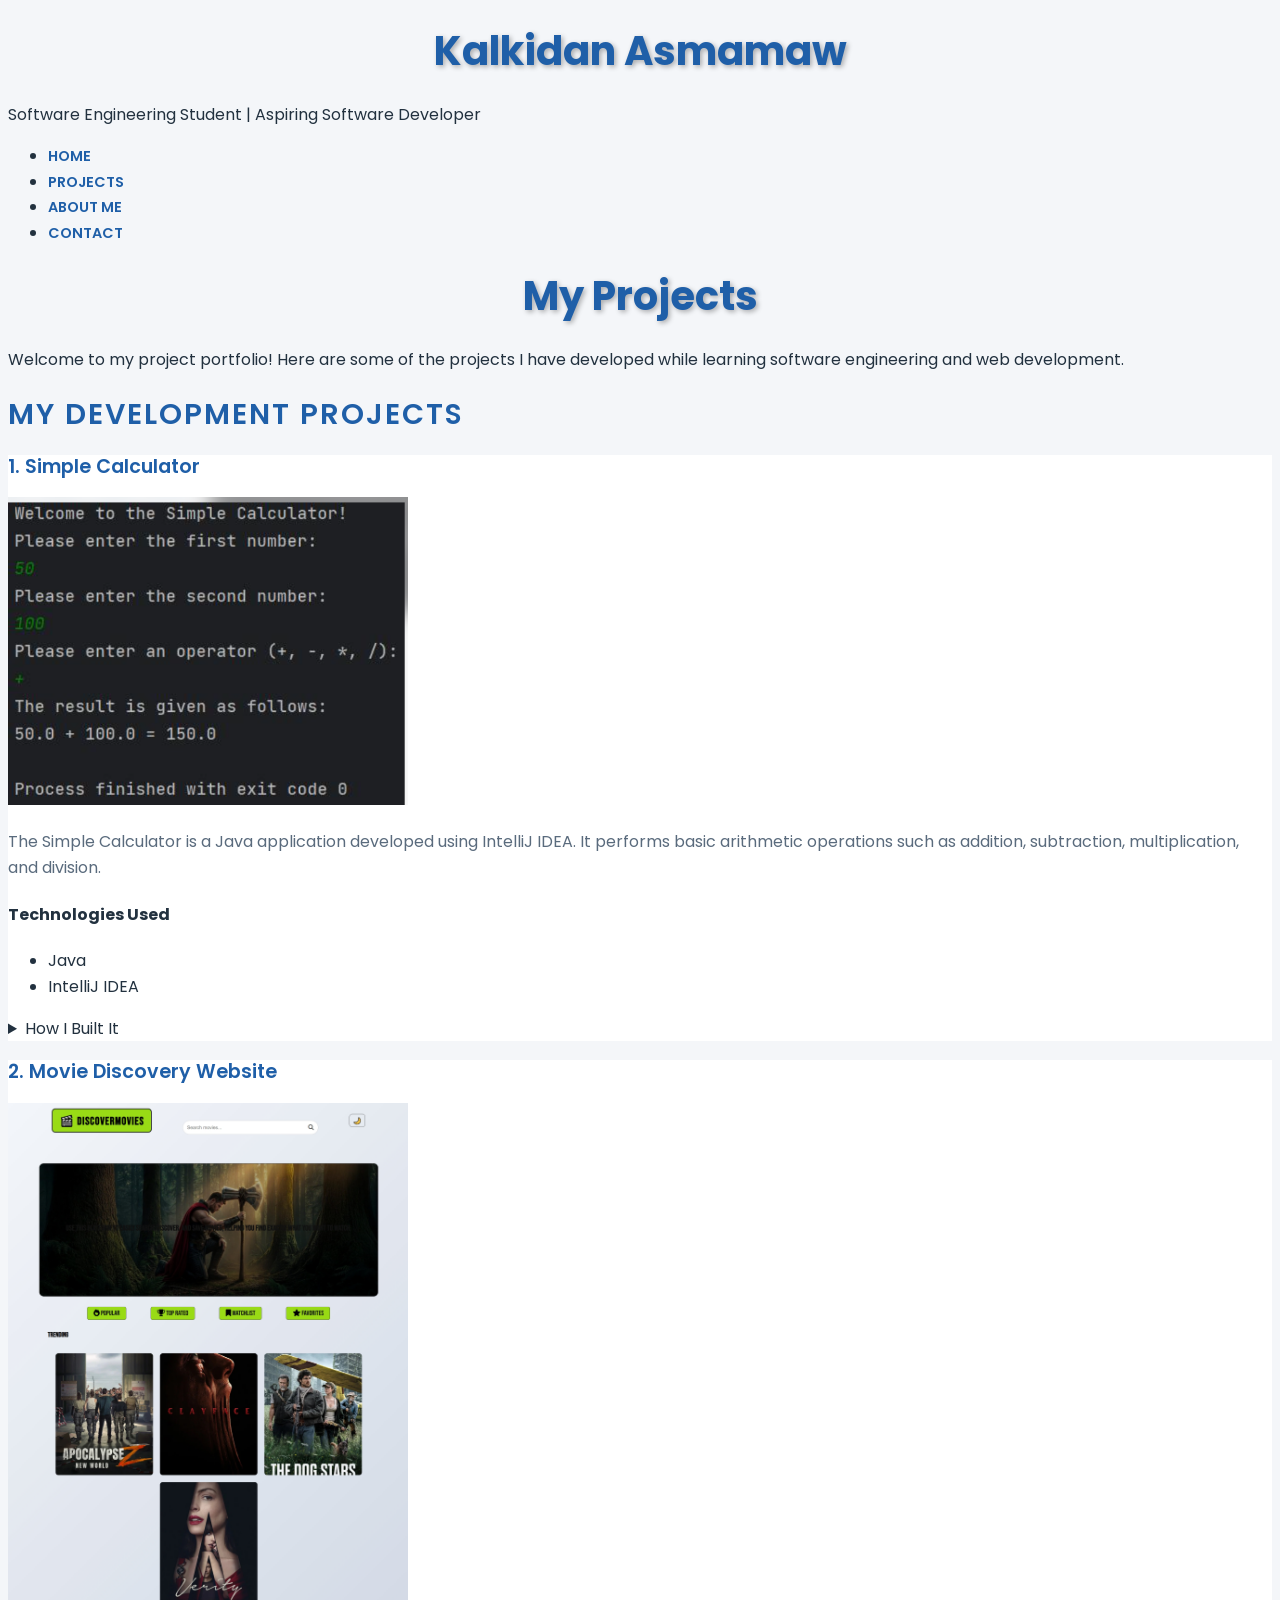
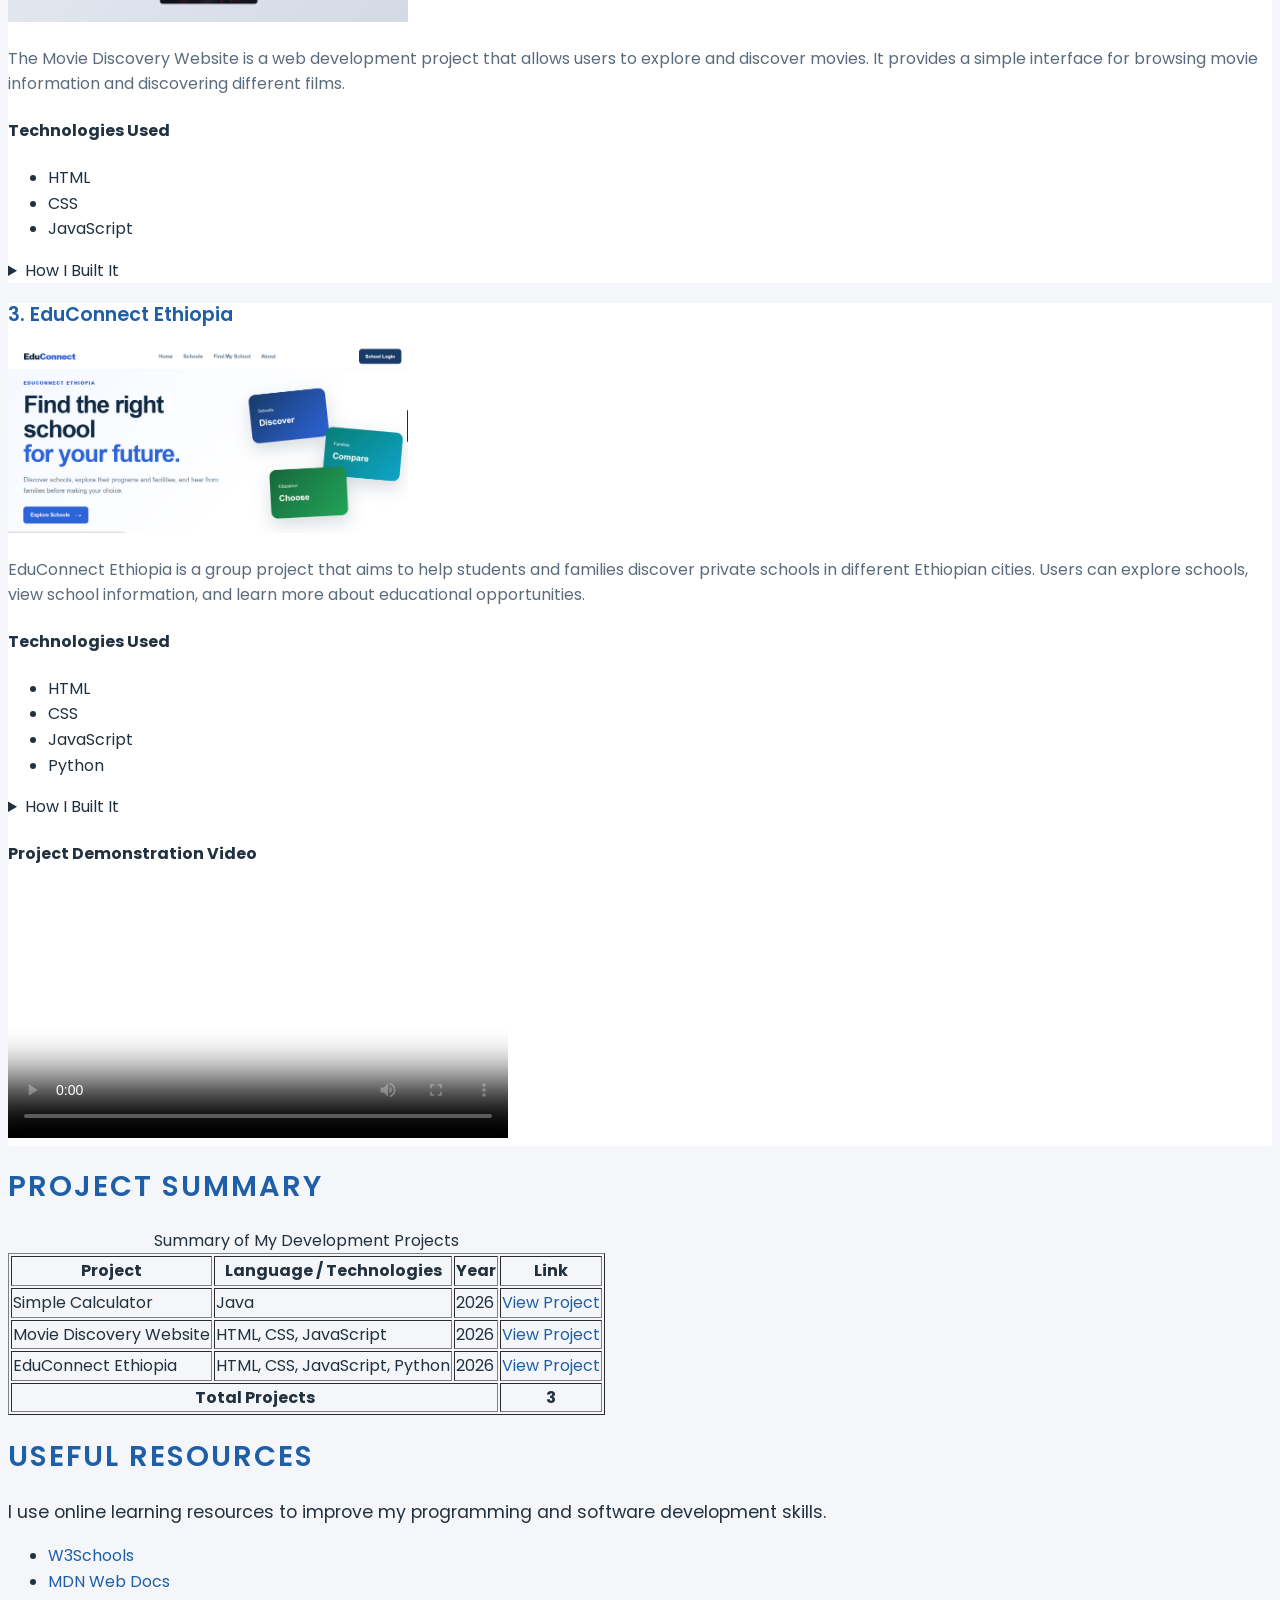
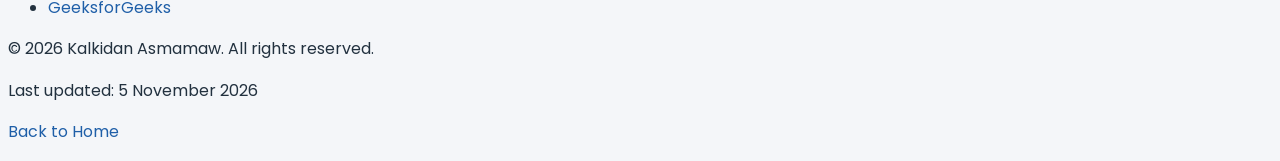
==== commit 56164a77: "add lab 17 A to E" ====
--- a/projects.html
+++ b/projects.html
@@ -48,7 +48,7 @@
 
             <h2>My Development Projects</h2>
 
-            <article id="calculator">
+            <article id="calculator"  class="card">
 
                 <h3>1. Simple Calculator</h3>
 
@@ -85,7 +85,7 @@
             </article>
 
 
-            <article id="movie">
+            <article id="movie"  class="card">
 
                 <h3>2. Movie Discovery Website</h3>
 
@@ -123,7 +123,7 @@
             </article>
 
 
-            <article id="educonnect">
+            <article id="educonnect"  class="card">
 
                 <h3>3. EduConnect Ethiopia</h3>
 
--- a/css/style.css
+++ b/css/style.css
@@ -3,59 +3,59 @@
    Chapter 3 - Lab 15
 */
 
-/* Base styles */
-/* Palette
+/* ---------- Palette ---------- */
+/*
    Primary  #1f5fa8
    Dark     #22313f
    Accent   hsl(37, 91%, 55%)
    Light    #f4f6f9
-*/body {
+*/
+
+/* ---------- Base styles ---------- */
+
+html {
+    font-size: 16px;
+}
+
+body {
     background-color: #f4f6f9;
     color: #22313f;
     font-family: 'Poppins', Arial, sans-serif;
     font-size: 1rem;
     line-height: 1.6;
 }
-h1 {
-    color: #1f5fa8;
-}
 
-h2 {
-    color: rgb(31, 95, 168);
-}
+/* ---------- Headings ---------- */
 
-h3 {
-    color: hsl(212, 69%, 39%);
-}
-
-mark {
-    background-color: rgba(245, 166, 35, 0.35);
-}
-html {
-    font-size: 16px;
+h1, h2, h3 {
+    line-height: 1.2;
+    font-weight: 600;
 }
 
 h1 {
+    color: #1f5fa8;
     font-size: 2.5rem;
-}
-
-h2 {
-    font-size: 1.8rem;
-}
-
-h3 {
-    font-size: 1.2rem;
-}
-h1 {
     text-align: center;
     font-weight: 700;
     text-shadow: 2px 2px 5px rgba(0, 0, 0, 0.3);
 }
 
 h2 {
+    color: rgb(31, 95, 168);
+    font-size: 1.8rem;
     text-transform: uppercase;
     letter-spacing: 2px;
-    font-weight: 600;
+}
+
+h3 {
+    color: hsl(212, 69%, 39%);
+    font-size: 1.2rem;
+}
+
+/* ---------- Text and links ---------- */
+
+mark {
+    background-color: rgba(245, 166, 35, 0.35);
 }
 
 a {
@@ -70,4 +70,61 @@
 
 code, pre {
     font-family: 'Courier New', monospace;
-}+}
+
+/* ---------- Components ---------- */
+
+.tagline {
+    text-align: center;
+    font-size: 1.2rem;
+    color: #5a6b7d;
+    letter-spacing: 1px;
+}
+
+.btn {
+    background-color: #1f5fa8;
+    color: white;
+    font-family: inherit;
+    font-size: 1rem;
+    border: none;
+    cursor: pointer;
+}
+
+.btn-secondary {
+    background-color: #5a6b7d;
+}
+
+.card {
+    background-color: white;
+}
+/* ---------- ID selectors ---------- */
+
+#contact {
+    background-color: #e8eef6;
+}
+/* ---------- Relationship selectors ---------- */
+
+/* Descendant selector */
+nav a {
+    font-weight: 600;
+    text-transform: uppercase;
+    font-size: 0.9rem;
+}
+
+/* Child selector */
+.card > p {
+    color: #5a6b7d;
+}
+
+/* Adjacent sibling selector */
+h2 + p {
+    font-size: 1.1rem;
+}
+
+/* General sibling selector */
+legend ~ label {
+    font-weight: 600;
+}
+
+
+
